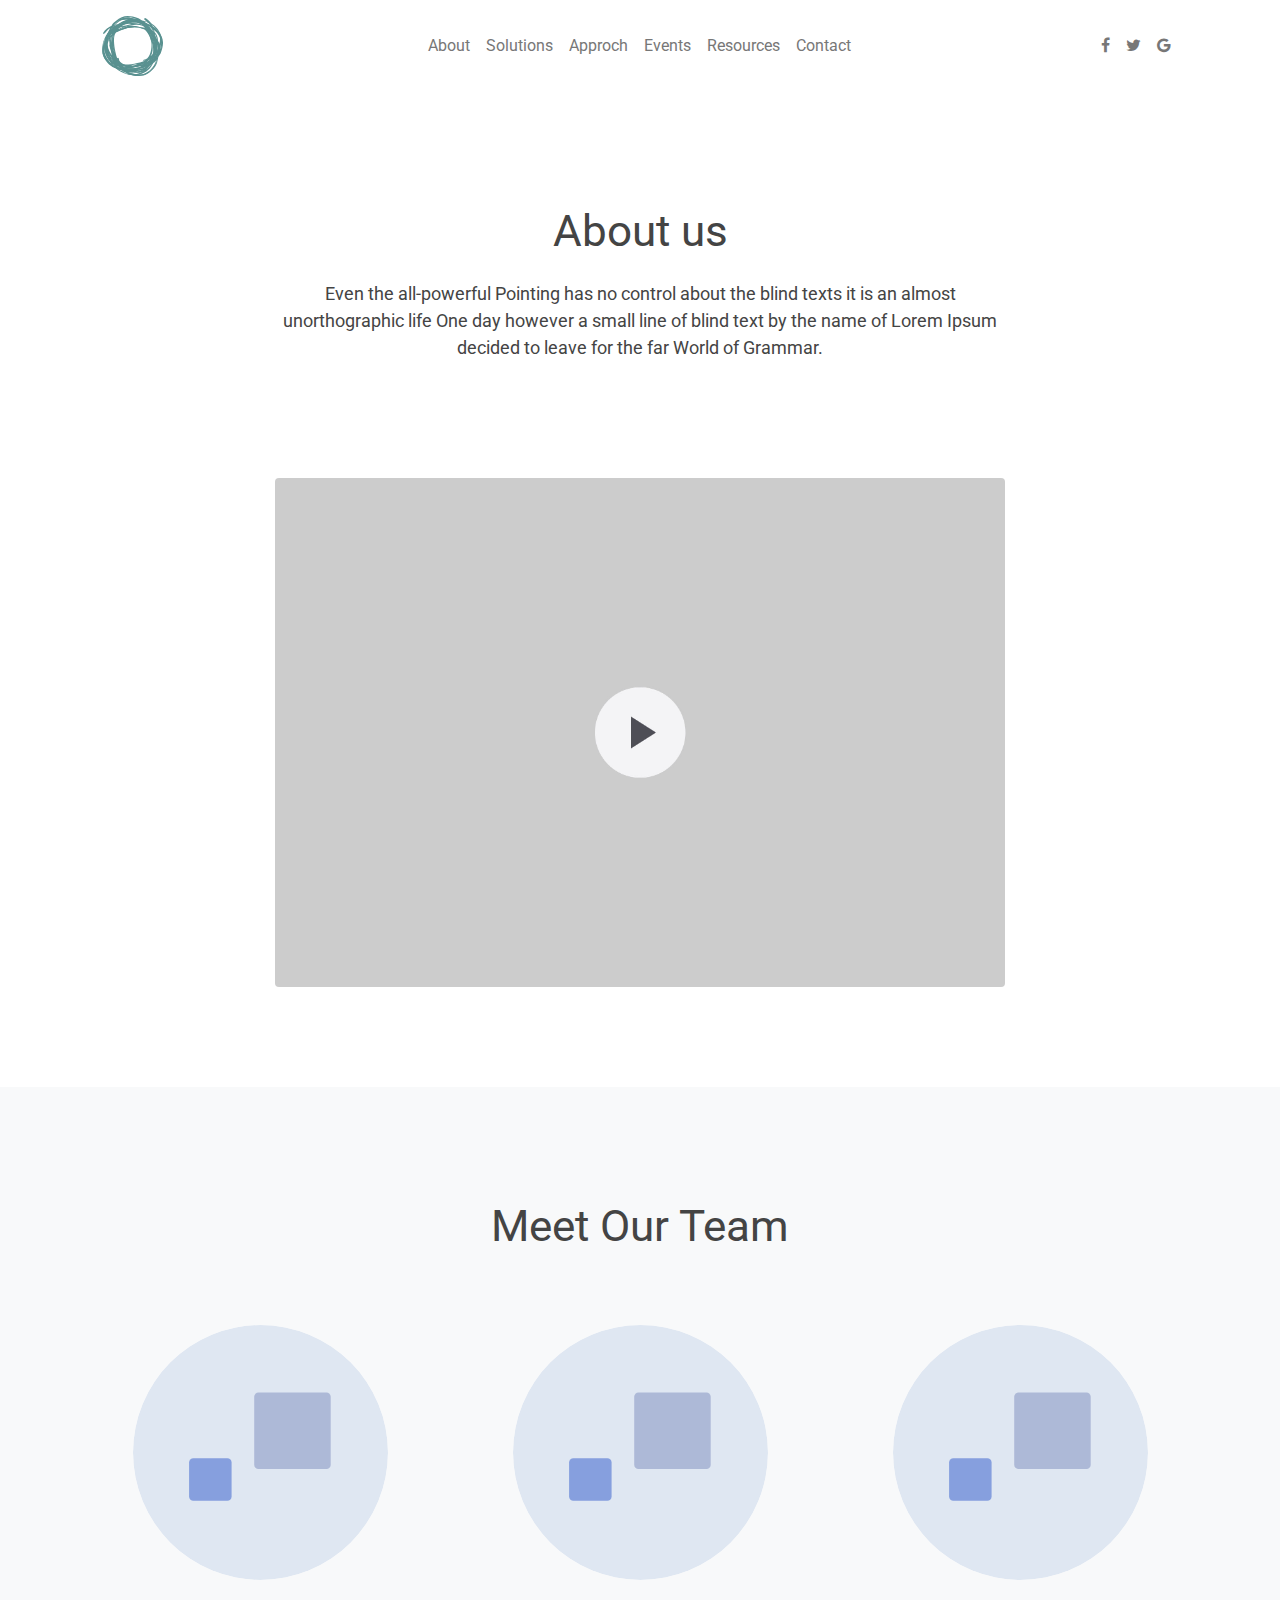
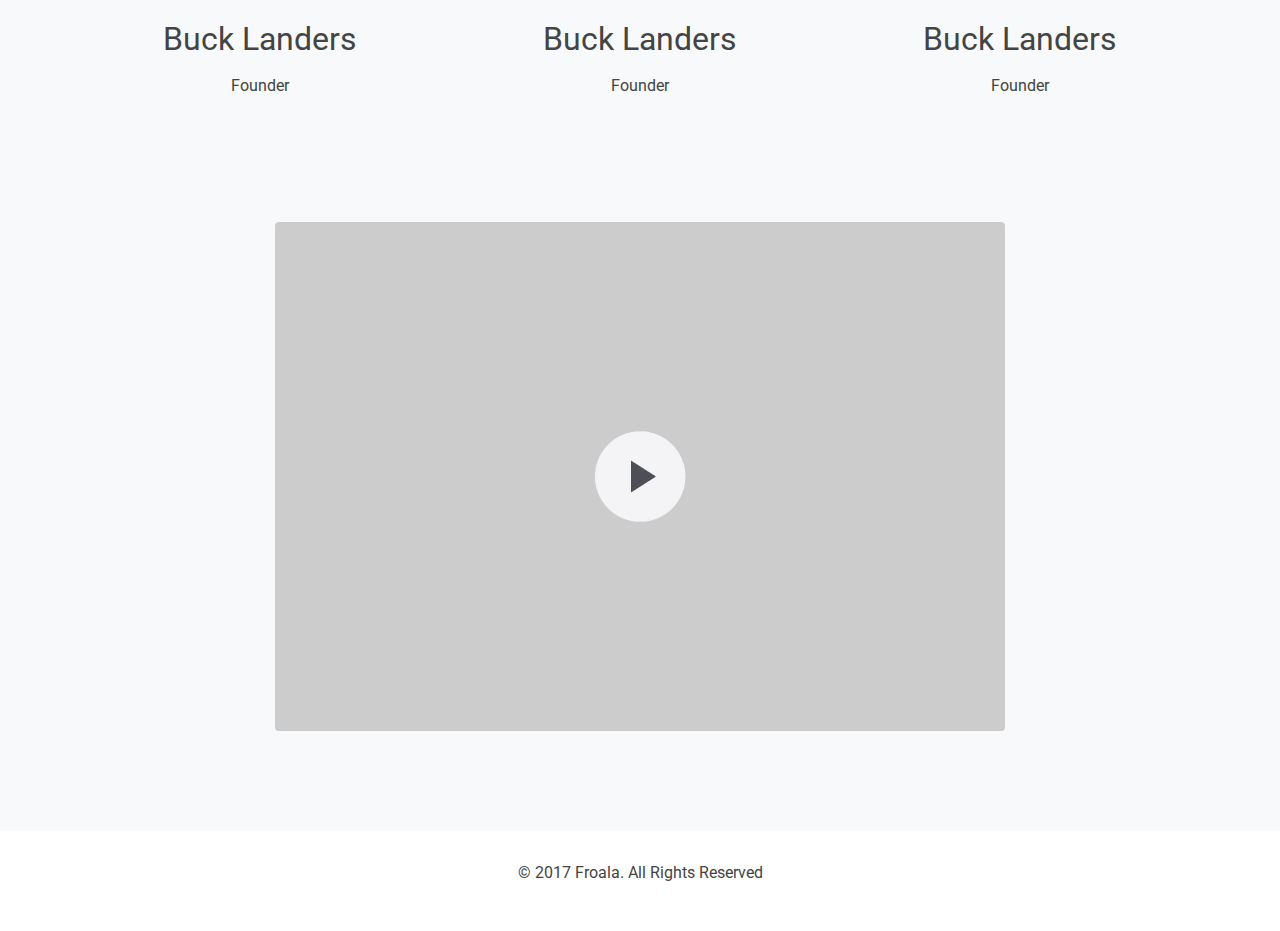
==== about.html @ b2b175f2 "adding content" ====
<!doctype html>
<html lang="en">

<head>
    <meta charset="utf-8" />
    <title>Equanimous</title>
    <meta http-equiv="X-UA-Compatible" content="IE=edge,chrome=1" />
    <meta name="viewport" content="width=device-width, initial-scale=1, shrink-to-fit=no">
    <link href="css/vendor.min.css" rel="stylesheet" type="text/css">
    <link href="css/main.css" rel="stylesheet" type="text/css">
    <link rel="stylesheet" href="https://fonts.googleapis.com/css?family=Roboto:100,100i,300,300i,400,400i,500,500i,700,700i,900,900i">
    <link rel="stylesheet" href="https://cdnjs.cloudflare.com/ajax/libs/font-awesome/4.7.0/css/font-awesome.css">  
    
</head>
<body>
 	<header data-block-type="headers" data-id="2" class="">
 	  <div class="container">
 	    <nav class="navbar navbar-expand-md no-gutters pb-3 pt-3">
 	      <div class="col-2 text-left">
 	        <a href="/">
 	            <img src="images/logo-graphic-rgb.svg" height="60" alt="image">
 	          </a>
 	      </div>
 	
 	      <button class="navbar-toggler" type="button" data-toggle="collapse" data-target="#navbarNav4" aria-controls="navbarNav4" aria-expanded="false" aria-label="Toggle navigation">
 	          <span class="navbar-toggler-icon"></span>
 	        </button>
 	
 	      <div class="collapse navbar-collapse justify-content-center col-md-8" id="navbarNav4">
 	        <ul class="navbar-nav justify-content-center">
 	          <li class="nav-item">
 	            <a class="nav-link" href="about.html">About</a>
 	          </li>
 	          <li class="nav-item">
 	            <a class="nav-link" href="solutions.html">Solutions</a>
 	          </li>
 	          <li class="nav-item">
 	            <a class="nav-link" href="approch.html">Approch</a>
 	          </li>
 	          <li class="nav-item">
 	            <a class="nav-link" href="events.html">Events</a>
 	          </li>
 	          <li class="nav-item">
 	            <a class="nav-link" href="resources.html">Resources</a>
 	          </li>
 	          <li class="nav-item">
 	            <a class="nav-link" href="contact.html">Contact</a>
 	          </li>
 	        </ul>
 	      </div>
 	
 	      <ul class="navbar-nav col-2 justify-content-end d-none d-md-flex">
 	        <li class="nav-item">
 	          <a class="nav-link" href="#"><i class="fa fa-facebook"></i></a>
 	        </li>
 	        <li class="nav-item">
 	          <a class="nav-link" href="#"><i class="fa fa-twitter"></i></a>
 	        </li>
 	        <li class="nav-item">
 	          <a class="nav-link" href="#"><i class="fa fa-google"></i></a>
 	        </li>
 	      </ul>
 	    </nav>
 	  </div>
 	</header>
    
    
<section class="fdb-block pb-2" data-block-type="contents" data-id="1" draggable="true">
  <div class="container">
    <div class="row justify-content-center">
      <div class="col col-md-8 text-center">
        <h1>About us</h1>
        <p class="text-h3">Even the all-powerful Pointing has no control about the blind texts it is an almost unorthographic life One day however a small line of blind text by the name of Lorem Ipsum decided to leave for the far World of Grammar.</p>
      </div>
    </div>
  </div>
</section>
<section class="fdb-block" data-block-type="contents" data-id="3" draggable="true">
  <div class="container">
    <div class="row justify-content-center">
      <div class="col-12 col-md-8">
       

        <img alt="image" class="img-fluid" src="images/vid-holder.jpg">
      </div>
    </div>
  </div>
</section>
<section class="fdb-block team-2 pb-2 bg-light" data-block-type="teams" data-id="2" draggable="true">
  <div class="container">
    <div class="row text-center justify-content-center">
      <div class="col-8">
        <h1>Meet Our Team</h1>
      </div>
    </div>

    <div class="row-50"></div>

    <div class="row text-center justify-content-center">
      <div class="col-sm-3 m-sm-auto">
        <img alt="image" class="img-fluid" src="images/img_round.svg">

        <h2>Buck Landers</h2>
        <p>Founder</p>
      </div>

      <div class="col-sm-3 m-sm-auto">
        <img alt="image" class="img-fluid" src="images/img_round.svg">

        <h2>Buck Landers</h2>
        <p>Founder</p>
      </div>

      <div class="col-sm-3 m-sm-auto">
        <img alt="image" class="img-fluid" src="images/img_round.svg">

        <h2>Buck Landers</h2>

        <p>Founder</p>
      </div>
    </div>
  </div>
</section>
<section class="fdb-block  bg-light" data-block-type="contents" data-id="3" draggable="true">
  <div class="container">
    <div class="row justify-content-center">
      <div class="col-12 col-md-8">
       

        <img alt="image" class="img-fluid" src="images/vid-holder.jpg">
      </div>
    </div>
  </div>
</section>

    <script src="https://code.jquery.com/jquery-3.3.1.slim.min.js" integrity="sha384-q8i/X+965DzO0rT7abK41JStQIAqVgRVzpbzo5smXKp4YfRvH+8abtTE1Pi6jizo" crossorigin="anonymous"></script>
        <script src="https://cdnjs.cloudflare.com/ajax/libs/popper.js/1.14.3/umd/popper.min.js" integrity="sha384-ZMP7rVo3mIykV+2+9J3UJ46jBk0WLaUAdn689aCwoqbBJiSnjAK/l8WvCWPIPm49" crossorigin="anonymous"></script>
    <script type="text/javascript" src="js/site.min.js"></script>
    
    <script type="text/javascript">

    </script>

    <footer class="fdb-block footer-small" data-block-type="footers" data-id="11">
      <div class="container">
        <div class="row text-center">
          <div class="col">
            <p>© 2017 Froala. All Rights Reserved</p>
          </div>
        </div>
      </div>
    </footer>
</body>
</html>
---- css/main.css ----
.btn {
  padding: 9px 26px;
  background-color: #528bff;
  color: #FFF;
  display: inline-block;
  box-sizing: border-box;
  -moz-box-sizing: border-box;
  -webkit-box-sizing: border-box;
  text-decoration: none;
  border: solid 2px #528bff;
  border-radius: 2px;
  -moz-border-radius: 2px;
  -webkit-border-radius: 2px;
}

.btn.btn-empty {
  background-color: transparent;
  color: #528bff;
}

.btn:hover {
  color: #FFF;
  background-color: #1f69ff;
  border-color: #1f69ff;
}

.btn.btn-black {
  color: #FFFFFF;
  background-color: #000000;
  border-color: #000000;
}

.btn.btn-black.btn-empty {
  background-color: transparent;
  color: #000000;
}

.btn.btn-black:hover {
  color: #FFF;
  background-color: #0d0d0d;
  border-color: #0d0d0d;
}

.btn.btn-white {
  color: #000000;
  background-color: #FFFFFF;
  border-color: #FFFFFF;
}

.btn.btn-white.btn-empty {
  background-color: transparent;
  color: #FFFFFF;
}

.btn.btn-white:hover {
  color: #000000;
  background-color: #DEDEDE;
  border-color: #DEDEDE;
}

.btn.btn-shadow {
  -webkit-box-shadow: 0 1px 3px rgba(0, 0, 0, 0.12), 0 1px 2px rgba(0, 0, 0, 0.24);
  -moz-box-shadow: 0 1px 3px rgba(0, 0, 0, 0.12), 0 1px 2px rgba(0, 0, 0, 0.24);
  box-shadow: 0 1px 3px rgba(0, 0, 0, 0.12), 0 1px 2px rgba(0, 0, 0, 0.24);
}

.btn.btn-round {
  border-radius: 20px;
  -moz-border-radius: 20px;
  -webkit-border-radius: 20px;
  min-width: 150px;
}

.team-1.fdb-block img {
  border-bottom: solid 5px #528bff;
  border-radius: 0 !important;
  -moz-border-radius: 0 !important;
  -webkit-border-radius: 0 !important;
}

.team-1.fdb-block .fdb-box {
  padding: 0;
}

.team-1.fdb-block .fdb-box .content {
  padding: 20px;
}

.team-2.fdb-block img {
  border-radius: 100% !important;
  -moz-border-radius: 100% !important;
  -webkit-border-radius: 100% !important;
}

.team-3.fdb-block img {
  border-radius: 100% !important;
  -moz-border-radius: 100% !important;
  -webkit-border-radius: 100% !important;
  -webkit-box-shadow: 0 1px 3px rgba(0, 0, 0, 0.12), 0 1px 2px rgba(0, 0, 0, 0.24);
  -moz-box-shadow: 0 1px 3px rgba(0, 0, 0, 0.12), 0 1px 2px rgba(0, 0, 0, 0.24);
  box-shadow: 0 1px 3px rgba(0, 0, 0, 0.12), 0 1px 2px rgba(0, 0, 0, 0.24);
}

.fdb-block {
  font-family: 'Roboto', sans-serif;
  font-size: 16px;
  line-height: 1.5;
  -webkit-font-smoothing: antialiased;
  -moz-osx-font-smoothing: grayscale;
  text-rendering: optimizelegibility;
  padding: 100px 0;
  color: #444444;
  position: relative;
  background-size: cover;
  background-position: center;
  overflow: hidden;
  background-color: #FFFFFF;
}

.fdb-block.fdb-viewport {
  min-height: calc(100% - 2 * 100px);
}

.fdb-block.fdb-viewport .container {
  min-height: calc(100% - 2 * 100px);
}

.fdb-block.fdb-image-bg {
  color: #f2f2f2;
}

.fdb-block .fdb-box {
  background: #FFFFFF;
  color: #444444;
  padding: 60px 40px;
  border-radius: 4px;
  -moz-border-radius: 4px;
  -webkit-border-radius: 4px;
  -webkit-box-shadow: 0 1px 3px rgba(0, 0, 0, 0.12), 0 1px 2px rgba(0, 0, 0, 0.24);
  -moz-box-shadow: 0 1px 3px rgba(0, 0, 0, 0.12), 0 1px 2px rgba(0, 0, 0, 0.24);
  box-shadow: 0 1px 3px rgba(0, 0, 0, 0.12), 0 1px 2px rgba(0, 0, 0, 0.24);
  overflow: hidden;
}

.fdb-block .fdb-touch {
  border-top: solid 5px #528bff;
}

.fdb-block h1, .fdb-block .text-h1 {
  font-size: 2.75rem;
  margin-bottom: .5em;
  margin-top: .3em;
  font-weight: 400;
}

.fdb-block h2, .fdb-block .text-h2 {
  font-size: 2rem;
  margin-bottom: .5em;
  margin-top: .3em;
  font-weight: 400;
}

.fdb-block h3, .fdb-block .text-h3 {
  font-size: 1.125rem;
  margin-bottom: .5em;
  margin-top: .3em;
  font-weight: 400;
}

.fdb-block h4, .fdb-block .text-h4 {
  font-size: 1rem;
  margin-bottom: .5em;
  margin-top: .3em;
  font-weight: 400;
}

.fdb-block h5, .fdb-block .text-h5 {
  font-size: 0.9rem;
  margin-bottom: .5em;
  margin-top: .3em;
  font-weight: 400;
}

.fdb-block h6, .fdb-block .text-h6 {
  font-size: 0.75rem;
  margin-bottom: .5em;
  margin-top: .3em;
  font-weight: 400;
}

.fdb-block .font-weight-light {
  font-weight: 300;
}

.fdb-block img {
  border-radius: 4px;
  -moz-border-radius: 4px;
  -webkit-border-radius: 4px;
}

.fdb-block img + p, .fdb-block img + h3, .fdb-block img + h4 {
  margin-top: 20px;
}

.fdb-block img + h1, .fdb-block img + h2 {
  margin-top: 40px;
}

.fdb-block .col-fill-left {
  width: 50%;
  position: absolute;
  left: 0;
  top: 0;
  bottom: 0;
  background-size: cover;
  background-position: center;
  z-index: 1;
}

.fdb-block .col-fill-left + div {
  position: relative;
  z-index: 2;
}

.fdb-block .col-fill-right {
  width: 50%;
  position: absolute;
  right: 0;
  top: 0;
  bottom: 0;
  background-size: cover;
  background-position: center;
  z-index: 1;
}

.fdb-block .col-fill-right + div {
  position: relative;
  z-index: 2;
}

.fdb-block img.fdb-icon {
  width: auto;
  width: 60px;
}

.fdb-block img.fdb-icon-round {
  width: auto;
  width: 60px;
  border-radius: 60px;
  -moz-border-radius: 60px;
  -webkit-border-radius: 60px;
}

.fdb-block .row-100 {
  height: 100px;
  width: 100%;
}

.fdb-block .row-50 {
  height: 50px;
  width: 100%;
}

.fdb-block .row-70 {
  height: 70px;
  width: 100%;
}

footer {
  padding: 30px 0 !important;
}

footer.footer-large {
  padding: 100px 0 !important;
}

footer .flex-column .nav-link {
  padding-left: 0;
}

footer.bg-dark {
  background: #2d313c;
  color: #f2f2f2;
}

footer.bg-dark a {
  color: #f2f2f2;
}

footer a {
  color: #444444;
}

header {
  background-color: #FFFFFF;
}

header .navbar-nav a.nav-link {
  color: #777;
}

header .navbar-nav a.nav-link:hover {
  color: #528bff;
}

header .navbar-nav .active a.nav-link {
  color: #444444;
}

header .navbar-toggler-icon {
  background-image: url("data:image/svg+xml;charset=utf8,%3Csvg viewBox='0 0 30 30' xmlns='http://www.w3.org/2000/svg'%3E%3Cpath stroke='rgba(0, 0, 0, 0.5)' stroke-width='2' stroke-linecap='round' stroke-miterlimit='10' d='M4 7h22M4 15h22M4 23h22'/%3E%3C/svg%3E");
}

header.bg-dark .navbar-nav a.nav-link {
  color: #dcdcdc;
}

header.bg-dark .navbar-nav a.nav-link:hover {
  color: #528bff;
}

header.bg-dark .navbar-nav .active a.nav-link {
  color: #FFFFFF;
}

header.bg-dark .navbar-toggler-icon {
  background-image: url("data:image/svg+xml;charset=utf8,%3Csvg viewBox='0 0 32 32' xmlns='http://www.w3.org/2000/svg'%3E%3Cpath stroke='#fff' stroke-width='2' stroke-linecap='round' stroke-miterlimit='10' d='M4 8h24M4 16h24M4 24h24'/%3E%3C/svg%3E");
}

header + header {
  border-top: solid 1px #EEE;
}

.bg-dark {
  background-color: #2d313c;
  color: #f2f2f2;
}

.bg-gray {
  background-color: #fafafa;
  color: #444444;
}

.br {
  border-radius: 4px;
  -moz-border-radius: 4px;
  -webkit-border-radius: 4px;
  overflow: hidden;
}

.br-0 {
  border-radius: 0 !important;
  -moz-border-radius: 0 !important;
  -webkit-border-radius: 0 !important;
}

.heart {
  color: #df584e;
  font-weight: bold;
}

*.text-light {
  font-weight: 300 !important;
}

.sl-1 {
  -webkit-box-shadow: 0 1px 3px rgba(0, 0, 0, 0.12), 0 1px 2px rgba(0, 0, 0, 0.24);
  -moz-box-shadow: 0 1px 3px rgba(0, 0, 0, 0.12), 0 1px 2px rgba(0, 0, 0, 0.24);
  box-shadow: 0 1px 3px rgba(0, 0, 0, 0.12), 0 1px 2px rgba(0, 0, 0, 0.24);
  z-index: 2;
}

table tr.no-border th, table tr.no-border td {
  border-top: 0;
}

/*# sourceMappingURL=main.css.map */
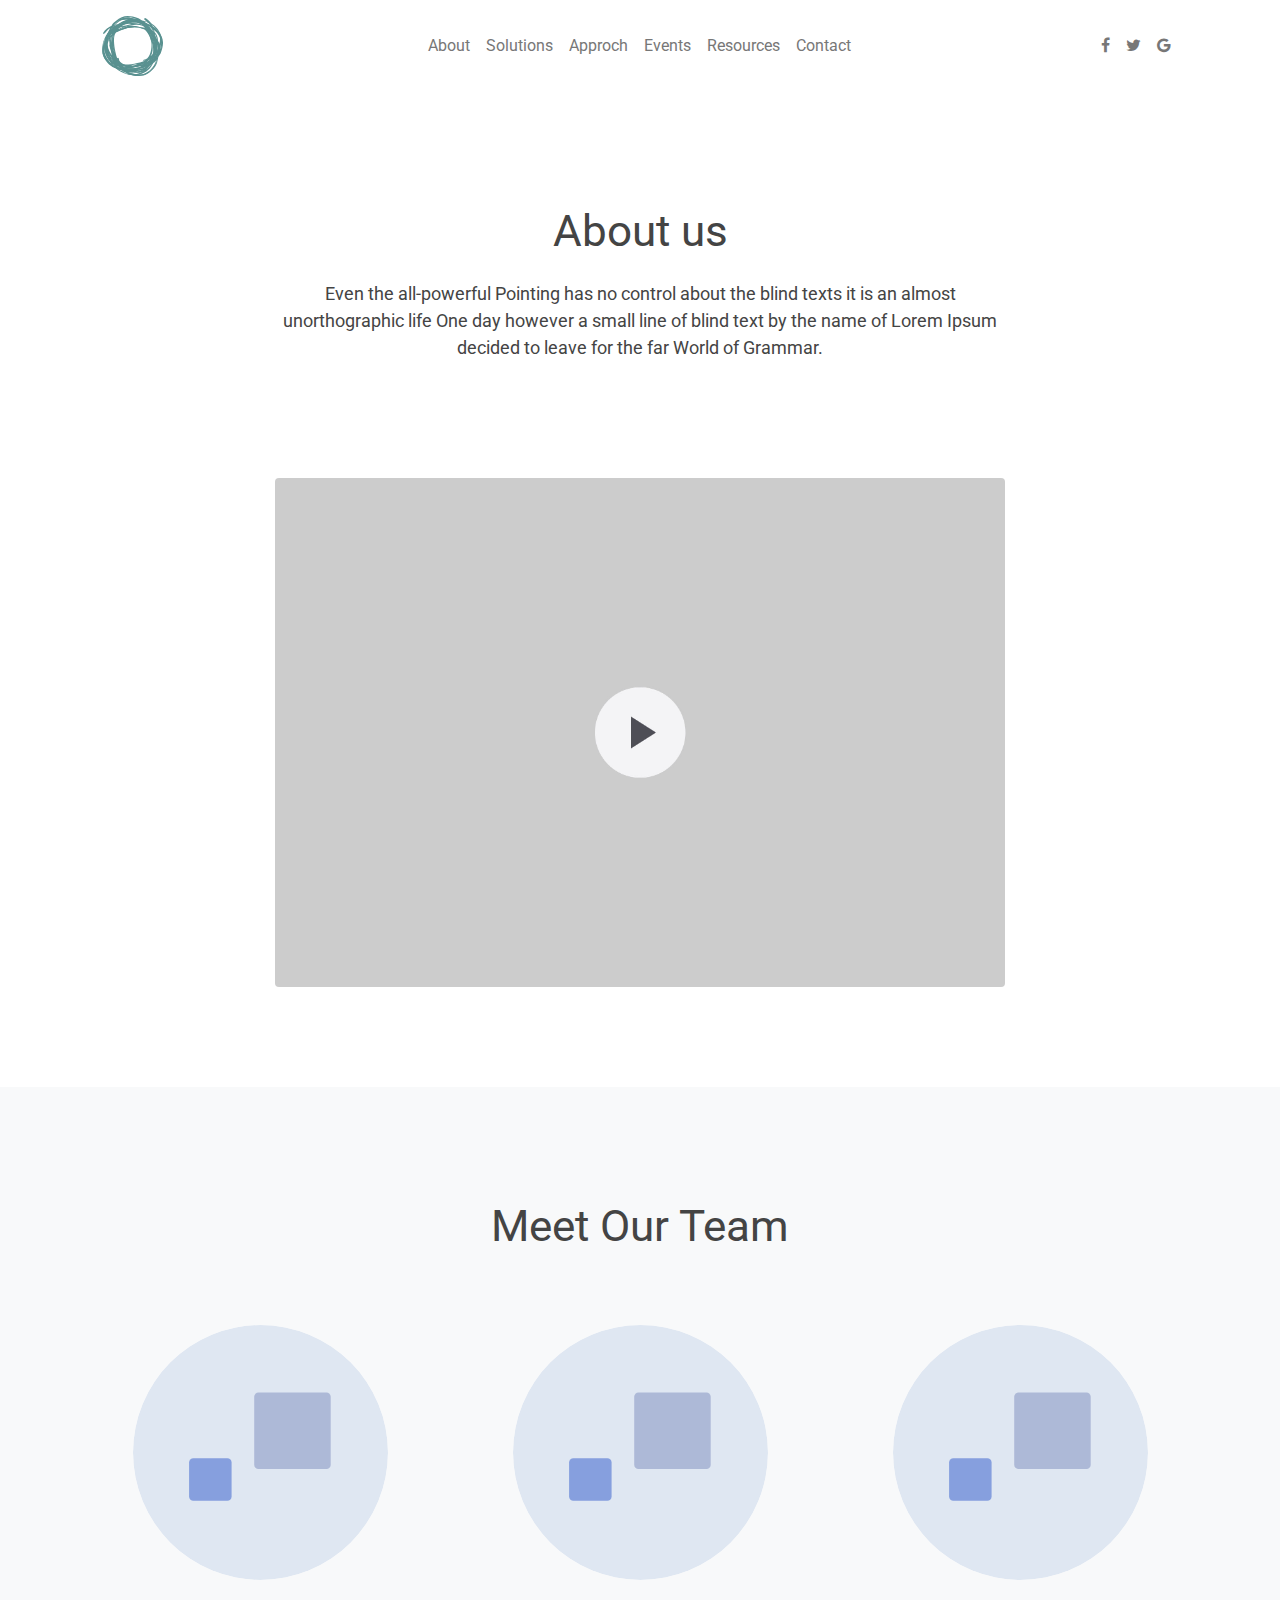
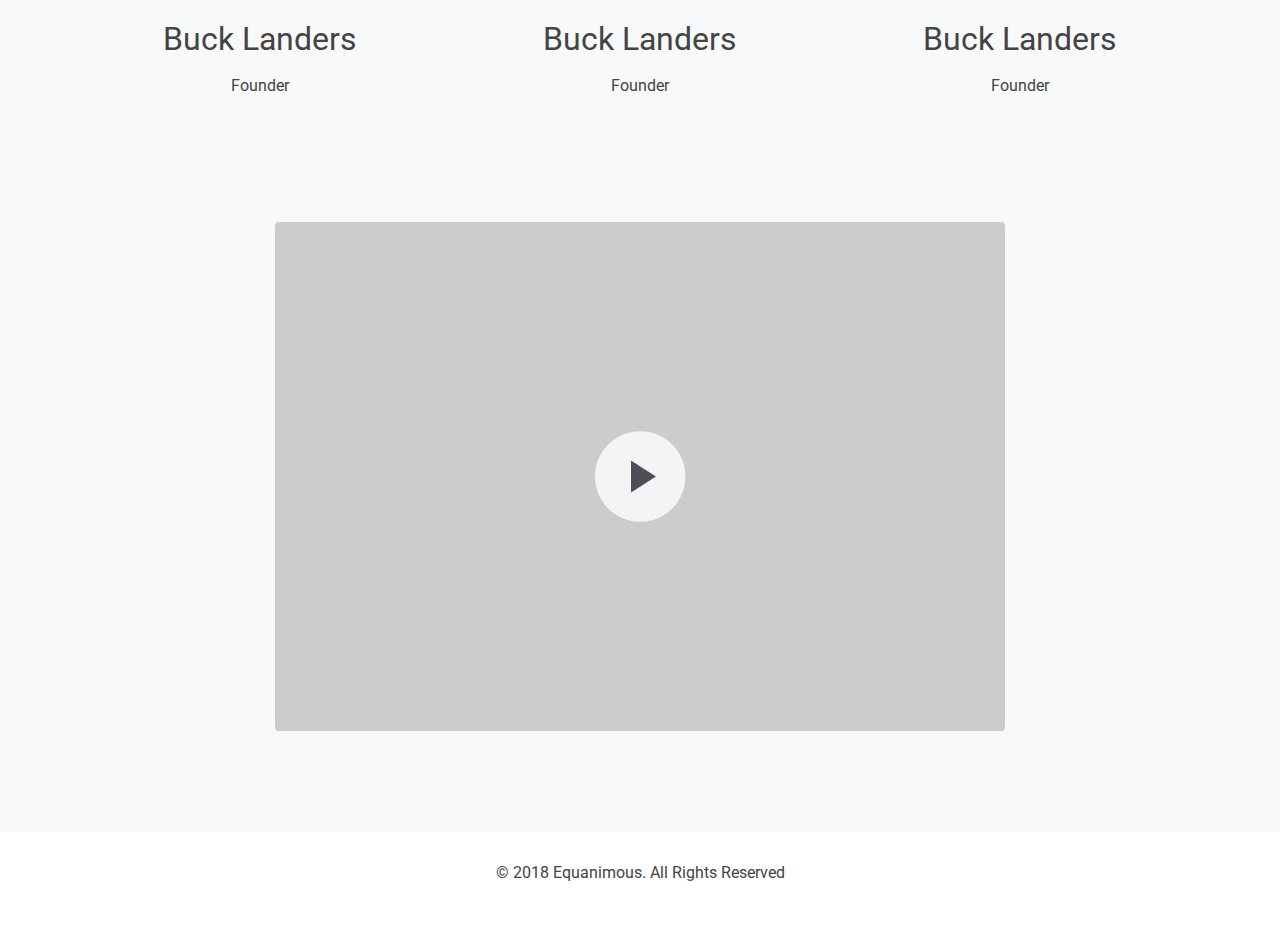
==== commit 88a365d1: "updated footer" ====
--- a/about.html
+++ b/about.html
@@ -17,7 +17,7 @@
  	  <div class="container">
  	    <nav class="navbar navbar-expand-md no-gutters pb-3 pt-3">
  	      <div class="col-2 text-left">
- 	        <a href="/">
+ 	        <a href="index.html">
  	            <img src="images/logo-graphic-rgb.svg" height="60" alt="image">
  	          </a>
  	      </div>
@@ -145,7 +145,7 @@
       <div class="container">
         <div class="row text-center">
           <div class="col">
-            <p>© 2017 Froala. All Rights Reserved</p>
+            <p>© 2018 Equanimous. All Rights Reserved</p>
           </div>
         </div>
       </div>
